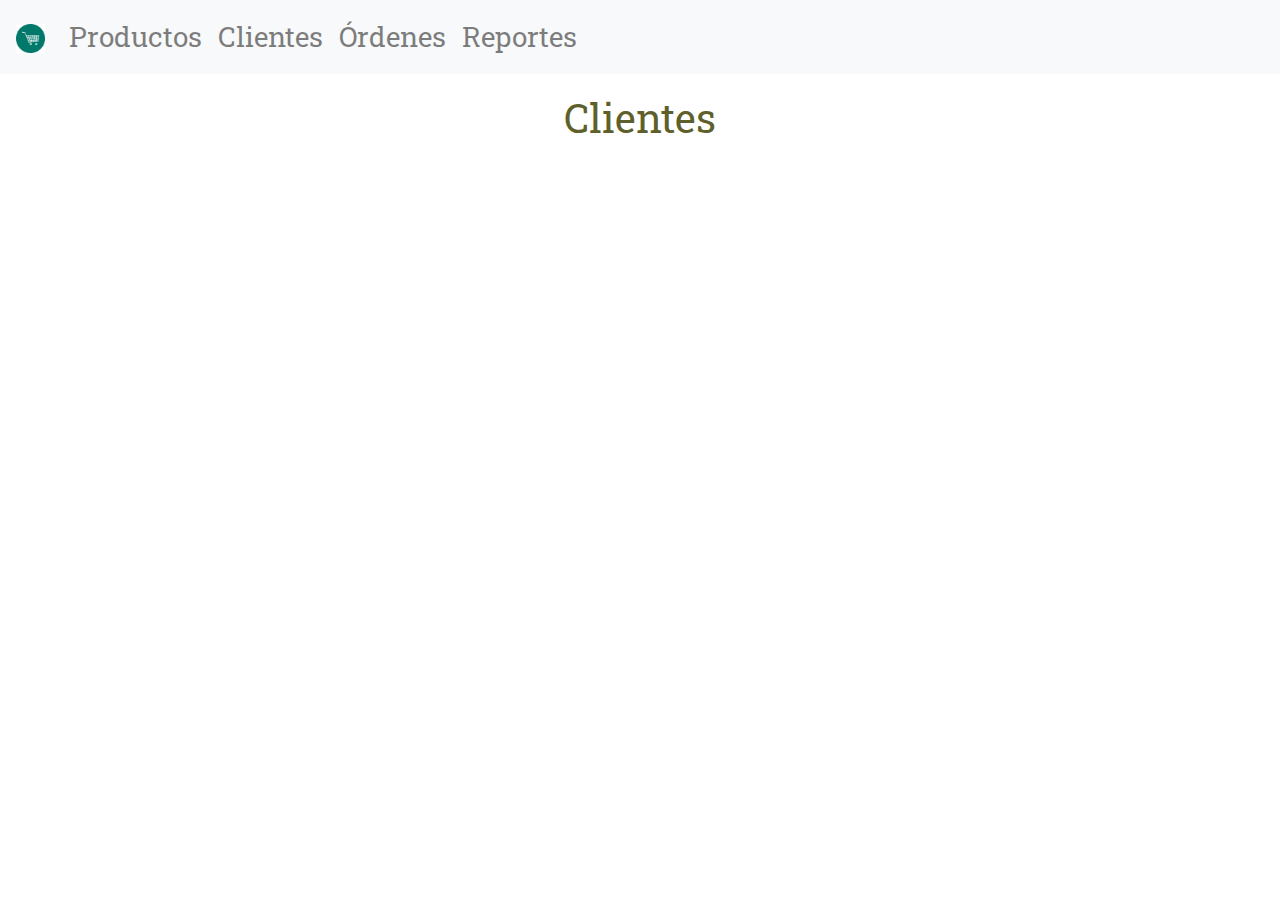
==== pages/clientes.html @ d71c71aa "Copio archivos de entrega 2" ====
<!DOCTYPE html>
<html>
  <head>
    <meta charset="utf-8" />
    <meta name="viewport" content="width=device-width, initial-scale=1">
    <title>Rental site</title>
    <link rel="shortcut icon" href="../images/cart_icon.png" type = "image/x-icon"/>
    <link rel="stylesheet" href="https://maxcdn.bootstrapcdn.com/bootstrap/4.0.0/css/bootstrap.min.css">
    <script src="https://code.jquery.com/jquery-3.2.1.slim.min.js"></script>
    <script src="https://cdnjs.cloudflare.com/ajax/libs/popper.js/1.12.9/umd/popper.min.js"></script>
    <script src="https://maxcdn.bootstrapcdn.com/bootstrap/4.0.0/js/bootstrap.min.js"></script>
    <link href="https://fonts.googleapis.com/css2?family=Roboto+Slab:wght@300;400;700&display=swap" rel="stylesheet">
    <link rel="stylesheet" href="../styles/style.css" />
  </head>
    <body>
    <nav class="navbar navbar-expand-lg navbar-light bg-light">
      <a class="navbar-brand" href="../index.html"><img src="../images/cart_icon.png" alt="Rental Site Logo"/></a>
      <button class="navbar-toggler" type="button" data-toggle="collapse" data-target="#navbarNav" aria-controls="navbarNav" aria-expanded="false" aria-label="Toggle navigation">
         <span class="navbar-toggler-icon"></span>
      </button>
      <div class="collapse navbar-collapse" id="navbarNav">
          <ul class="navbar-nav">
              <li class="nav-item">
                 <a class="nav-link" href="./productos.html">Productos</a>
              </li>
              <li class="nav-item">
                  <a class="nav-link" href="#">Clientes</a>
              </li>
              <li class="nav-item">
                  <a class="nav-link" href="./ordenes.html">Órdenes</a>
              </li>
              <li class="nav-item">
                  <a class="nav-link" href="./reportes.html">Reportes</a>
              </li>
          </ul>
      </div>
    </nav>








    <main>
      <h1>Clientes</h1>
    </main>
  </body>
</html>
---- styles/style.css ----
@import url('https://fonts.googleapis.com/css2?family=Roboto+Slab:wght@300;400;700&display=swap');
/* RESET */
*{
  margin: 0;
  font-family: 'Roboto Slab', serif;
}

/* Establecer el tamaño y la fuente de los encabezados */

h1, h2, h3, h4, h5, h6 {
  font-weight: 400;
  line-height: 1.2;
  margin: 0.5em 0;
  color: rgb(95, 95, 43);
}

/* HEADINGS */
h1 {
  font-size: 2.5rem;
  text-align: center;
}

h2 {
  font-size: 2.2rem;
  display: block;
  clear:both;
}

h3 {
  font-size: 1.8rem;
}

h4 {
  font-size: 1.3em;
}

h5 {
  font-size: 1rem;
}

h6 {
  font-size: 0.7rem;
}

/* BOTONES */

.btn {
  background-color: rgb(95, 95, 43);
  color: #fff;
  border: none;
  transition: background-color 0.3s;
}

.btn:hover {
  background-color: rgb(210, 210, 177);
  color: rgb(95, 95, 43);
}

.card-reporte .btn {
  align-self: flex-end;
  margin-top: 5%;
}

/* NAVIGATION */
nav {
  background-color: lightgray;
  padding: 10px 30px;
  min-width: 200px;
}

nav ul {
  list-style: none;
  display: inline-block;
}

nav ul li {
  display: inline-block
}

nav ul li a {
  color: black;
  text-decoration: none;
  font-size: 1.75rem;
}

nav ul li a:hover{
  font-weight: bold;
  color: rgb(50,50,50); 
  transition: color 0.3s;
  transition: color 0.3s;
}

nav img {
  max-width: 1.8rem;
}

/* LAYOUT */
.main-div {
  display: flex;
  flex-wrap: wrap;
  align-items: top;
  width: 100%;
  height: 100%;
}

.main-div .izquierdo {
  margin-top: 1.5rem;
  display: inline-block;
  width: 49%;
  height: 100%;
  background-color: rgb(220, 220, 220);
  padding: 5px;
}

.main-div .derecho {
  display: inline-block;
  width: 49%;
  height: 100%;
  background-color: rgb(180,180,180);
  padding: 5px;
}

/* TABLE */
table {
  width: 97%;
  margin: 2rem 0.8rem 0.2rem 0.8rem;
  border-collapse: collapse;
}

table, th, td {
  border: 1px solid;
}

table tr th {
  margin: 0.2rem;
  padding: 0.2rem;
}

table tr td {
  margin: 0.2rem;
  padding: 0.2rem;
}

table thead {
  color: rgb(210, 210, 177);
  background-color: rgb(95, 95, 43);
  border-color:  rgb(95, 95, 43);
}

.selected-item-data .title{
  font-weight: bold;
  margin-left: 0.5rem;
}

.selected-item-data .data{
  margin-left: 0.5rem;
}

.selected-item-data {
  display: block;
}

.table-responsive {
  overflow-x: auto;
  overflow-y: hidden;
  white-space: nowrap;
}

.card-img-top{
  padding: 10px, 5px;
  overflow: hidden;
  border-radius: 50%;
  border-width: 2px;
  border-color: rgb(0, 0, 0);
}

.card-reporte {
  border-radius: 5%;
  border-width: 3px;
  margin: 3%;
  padding: 5px;
  text-align: center;
  min-width: 250px;
  max-width: 600px;
}

.row {
  justify-content: center;
}


@media (max-width: 700px) {
  .card {
    margin-left: 50%;
    margin-right: 50%;
  }
}

@media (max-width: 400px) {
  table {
    width: 95%;
    margin: 1rem 0.5rem 0.1rem 0.5rem;
    border-collapse: collapse;
  }
}
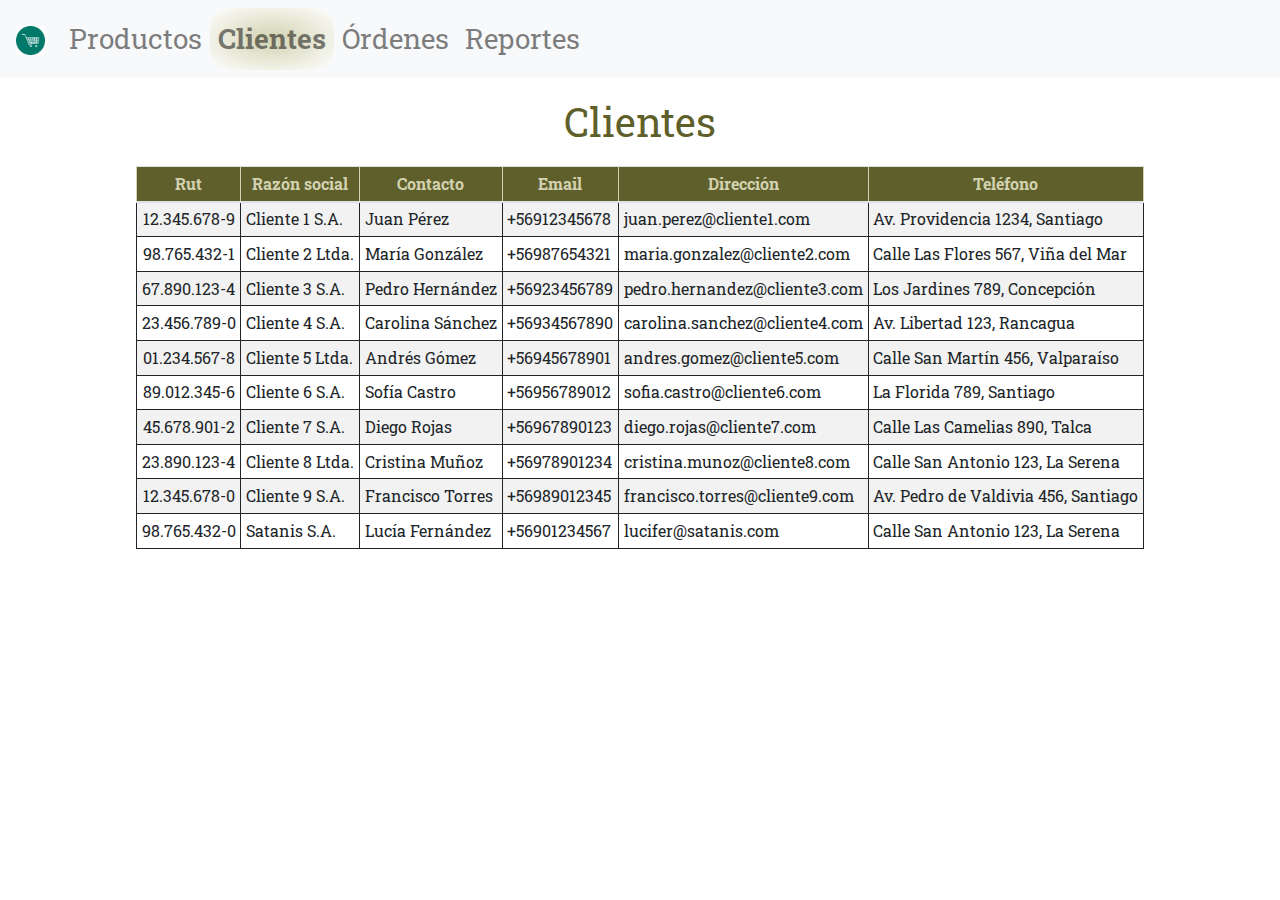
==== commit 8fdda56d: "termino página clientes" ====
--- a/pages/clientes.html
+++ b/pages/clientes.html
@@ -1,50 +1,76 @@
 <!DOCTYPE html>
 <html>
-  <head>
-    <meta charset="utf-8" />
-    <meta name="viewport" content="width=device-width, initial-scale=1">
-    <title>Rental site</title>
-    <link rel="shortcut icon" href="../images/cart_icon.png" type = "image/x-icon"/>
-    <link rel="stylesheet" href="https://maxcdn.bootstrapcdn.com/bootstrap/4.0.0/css/bootstrap.min.css">
-    <script src="https://code.jquery.com/jquery-3.2.1.slim.min.js"></script>
-    <script src="https://cdnjs.cloudflare.com/ajax/libs/popper.js/1.12.9/umd/popper.min.js"></script>
-    <script src="https://maxcdn.bootstrapcdn.com/bootstrap/4.0.0/js/bootstrap.min.js"></script>
-    <link href="https://fonts.googleapis.com/css2?family=Roboto+Slab:wght@300;400;700&display=swap" rel="stylesheet">
-    <link rel="stylesheet" href="../styles/style.css" />
-  </head>
-    <body>
-    <nav class="navbar navbar-expand-lg navbar-light bg-light">
-      <a class="navbar-brand" href="../index.html"><img src="../images/cart_icon.png" alt="Rental Site Logo"/></a>
-      <button class="navbar-toggler" type="button" data-toggle="collapse" data-target="#navbarNav" aria-controls="navbarNav" aria-expanded="false" aria-label="Toggle navigation">
-         <span class="navbar-toggler-icon"></span>
-      </button>
-      <div class="collapse navbar-collapse" id="navbarNav">
-          <ul class="navbar-nav">
-              <li class="nav-item">
-                 <a class="nav-link" href="./productos.html">Productos</a>
-              </li>
-              <li class="nav-item">
-                  <a class="nav-link" href="#">Clientes</a>
-              </li>
-              <li class="nav-item">
-                  <a class="nav-link" href="./ordenes.html">Órdenes</a>
-              </li>
-              <li class="nav-item">
-                  <a class="nav-link" href="./reportes.html">Reportes</a>
-              </li>
-          </ul>
-      </div>
-    </nav>
+	<head>
+		<meta charset="utf-8" />
+		<meta name="viewport" content="width=device-width, initial-scale=1" />
+		<title>Rental site</title>
+		<link rel="shortcut icon" href="../images/cart_icon.png" type="image/x-icon" />
+		<link rel="stylesheet" href="https://maxcdn.bootstrapcdn.com/bootstrap/4.0.0/css/bootstrap.min.css" />
+		<script src="https://code.jquery.com/jquery-3.2.1.slim.min.js"></script>
+		<script src="https://cdnjs.cloudflare.com/ajax/libs/popper.js/1.12.9/umd/popper.min.js"></script>
+		<script src="https://maxcdn.bootstrapcdn.com/bootstrap/4.0.0/js/bootstrap.min.js"></script>
+		<link href="https://fonts.googleapis.com/css2?family=Roboto+Slab:wght@300;400;700&display=swap" rel="stylesheet" />
+		<link rel="stylesheet" href="../styles/css/style.css" />
+		<script src="../data/scriptCarga.js"></script>
+	</head>
+	<body onload="cargarClientes()">
+		<nav class="navbar navbar-expand-lg navbar-light bg-light">
+			<a class="navbar-brand" href="../index.html"><img src="../images/cart_icon.png" alt="Rental Site Logo" /></a>
+			<button
+				class="navbar-toggler"
+				type="button"
+				data-toggle="collapse"
+				data-target="#navbarNav"
+				aria-controls="navbarNav"
+				aria-expanded="false"
+				aria-label="Toggle navigation"
+			>
+				<span class="navbar-toggler-icon"></span>
+			</button>
+			<div class="collapse navbar-collapse" id="navbarNav">
+				<ul class="navbar-nav">
+					<li class="nav-item">
+						<a class="nav-link" href="./productos.html">Productos</a>
+					</li>
+					<li class="nav-item">
+						<a class="nav-link" href="#">Clientes</a>
+					</li>
+					<li class="nav-item">
+						<a class="nav-link" href="./ordenes.html">Órdenes</a>
+					</li>
+					<li class="nav-item">
+						<a class="nav-link" href="./reportes.html">Reportes</a>
+					</li>
+				</ul>
+			</div>
+		</nav>
 
-
-
-
-
-
-
-
-    <main>
-      <h1>Clientes</h1>
-    </main>
-  </body>
-</html>+		<header>
+			<h1>Clientes</h1>
+		</header>
+		<main>
+			<div class="text-center">
+				<div class="listaClientes">
+					<div class="container">
+						<div class="row"></div>
+					</div>
+				</div>
+				<div>
+					<table id="tablaClientes" class="table table-sm table-striped tablaClientes">
+						<thead>
+							<tr>
+								<th class="text-center">Rut</th>
+								<th class="text-center">Razón social</th>
+								<th class="text-center">Contacto</th>
+								<th class="text-center">Email</th>
+								<th class="text-center">Dirección</th>
+								<th class="text-center">Teléfono</th>
+							</tr>
+						</thead>
+						<tbody id="tablaClientesBody"></tbody>
+					</table>
+				</div>
+			</div>
+		</main>
+	</body>
+</html>
--- a/styles/css/style.css
+++ b/styles/css/style.css
@@ -0,0 +1,223 @@
+@charset "UTF-8";
+@import url("https://fonts.googleapis.com/css2?family=Roboto+Slab:wght@300;400;700&display=swap");
+/* RESET */
+* {
+  margin: 0;
+  font-family: "Roboto Slab", serif;
+}
+
+/* HEADINGS */
+h1,
+h2,
+h3,
+h4,
+h5,
+h6 {
+  font-weight: 400;
+  line-height: 1.2;
+  margin: 0.5em 0;
+  color: rgb(95, 95, 43);
+}
+
+h1 {
+  font-size: 2.5rem;
+  text-align: center;
+}
+
+h2 {
+  font-size: 2.2rem;
+  display: block;
+  clear: both;
+}
+
+h3 {
+  font-size: 1.8rem;
+}
+
+h4 {
+  font-size: 1.3em;
+}
+
+h5 {
+  font-size: 1rem;
+}
+
+h6 {
+  font-size: 0.7rem;
+}
+
+/* BOTONES */
+.btn {
+  background-color: rgb(95, 95, 43);
+  color: rgb(255, 255, 255);
+  border: none;
+  transition: background-color 0.3s;
+}
+.btn:hover {
+  background-color: rgb(210, 210, 177);
+  color: rgb(95, 95, 43);
+}
+.card-reporte .btn {
+  align-self: flex-end;
+  margin-top: 5%;
+}
+
+/* NAVIGATION */
+nav {
+  background-color: lightgray;
+  padding: 10px 30px;
+  min-width: 200px;
+}
+nav ul {
+  list-style: none;
+  display: inline-block;
+  align-items: center;
+}
+nav ul li {
+  display: inline-block;
+  /* acá bajo tengo el selector para que encuentre la página que está seleccionada en la web */
+}
+nav ul li a {
+  display: inline-block;
+  color: rgb(0, 0, 0);
+  text-decoration: none;
+  font-size: 1.75rem;
+}
+nav ul li a:hover {
+  font-weight: bold;
+  color: rgb(50, 50, 50);
+  transition: color 0.3s;
+}
+nav ul li a[href="#"] {
+  font-weight: bold;
+  padding: 10px 20px;
+  border-radius: 20px;
+  background-color: rgb(255, 255, 255);
+  background-image: radial-gradient(ellipse at center, rgb(210, 210, 177), rgb(255, 255, 255));
+  background-clip: padding-box;
+  color: rgb(50, 50, 50);
+}
+nav img {
+  max-width: 1.8rem;
+}
+
+/* LAYOUT */
+.main-div {
+  display: flex;
+  flex-wrap: wrap;
+  align-items: top;
+  width: 100%;
+  height: 100%;
+}
+.main-div .izquierdo {
+  margin-top: 1.5rem;
+  display: inline-block;
+  width: 49%;
+  height: 100%;
+  background-color: rgb(220, 220, 220);
+  padding: 5px;
+}
+.main-div .derecho {
+  display: inline-block;
+  width: 49%;
+  height: 100%;
+  background-color: rgb(180, 180, 180);
+  padding: 5px;
+}
+
+/* TABLE */
+th,
+td {
+  border: 1px solid;
+}
+
+table {
+  width: 97%;
+  margin: 2rem 0.8rem 0.2rem 0.8rem;
+  border-collapse: collapse;
+}
+table tr th {
+  margin: 0.2rem;
+  padding: 0.2rem;
+}
+table tr td {
+  margin: 0.2rem;
+  padding: 0.2rem;
+}
+table thead {
+  color: rgb(210, 210, 177);
+  background-color: rgb(95, 95, 43);
+  border-color: rgb(95, 95, 43);
+}
+
+.selected-item-data {
+  display: block;
+}
+.selected-item-data .title {
+  font-weight: bold;
+  margin-left: 0.5rem;
+}
+.selected-item-data .data {
+  margin-left: 0.5rem;
+}
+
+.table-responsive {
+  overflow-x: auto;
+  overflow-y: hidden;
+  white-space: nowrap;
+}
+
+.card-img-top {
+  padding: 10px, 5px;
+  overflow: hidden;
+  border-radius: 50%;
+  border-width: 2px;
+  border-color: rgb(0, 0, 0);
+}
+
+.card-reporte {
+  border-radius: 5%;
+  border-width: 3px;
+  margin: 3%;
+  padding: 5px;
+  text-align: center;
+  min-width: 250px;
+  max-width: 600px;
+}
+
+.row {
+  justify-content: center;
+}
+
+@media (max-width: 700px) {
+  .card {
+    margin-left: 50%;
+    margin-right: 50%;
+  }
+}
+@media (min-width: 600px) {
+  .tablaClientes {
+    display: inline;
+  }
+  .listaClientes {
+    display: none;
+  }
+}
+@media (max-width: 600px) {
+  .tablaClientes {
+    display: none;
+  }
+  .listaClientes {
+    display: block;
+  }
+}
+@media (max-width: 400px) {
+  table {
+    width: 95%;
+    margin: 1rem 0.5rem 0.1rem 0.5rem;
+    border-collapse: collapse;
+  }
+  .card-reporte {
+    margin: 5%;
+  }
+}/*# sourceMappingURL=style.css.map */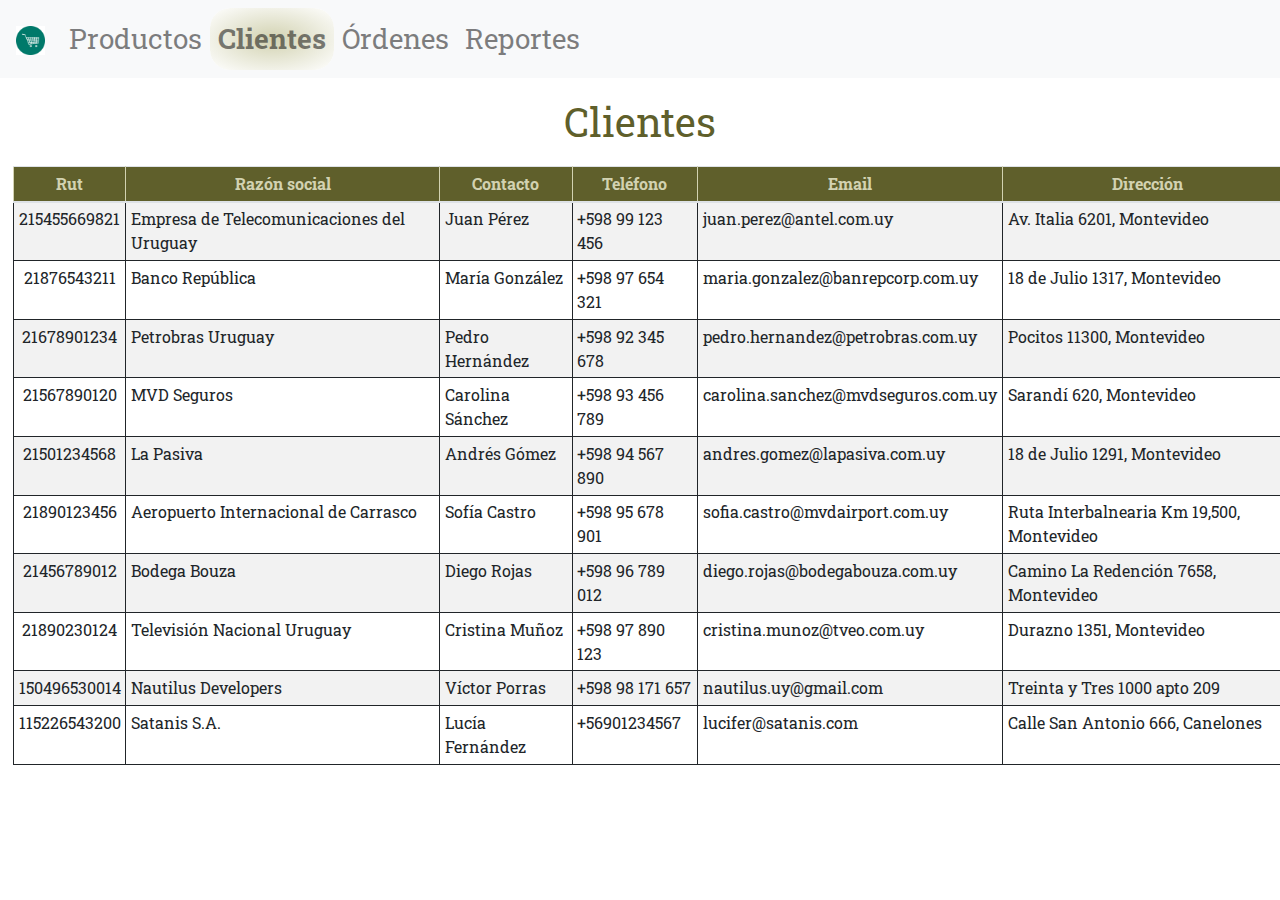
==== commit 080cb3d7: "comienzo con productos" ====
--- a/pages/clientes.html
+++ b/pages/clientes.html
@@ -62,9 +62,9 @@
 								<th class="text-center">Rut</th>
 								<th class="text-center">Razón social</th>
 								<th class="text-center">Contacto</th>
+								<th class="text-center">Teléfono</th>
 								<th class="text-center">Email</th>
 								<th class="text-center">Dirección</th>
-								<th class="text-center">Teléfono</th>
 							</tr>
 						</thead>
 						<tbody id="tablaClientesBody"></tbody>
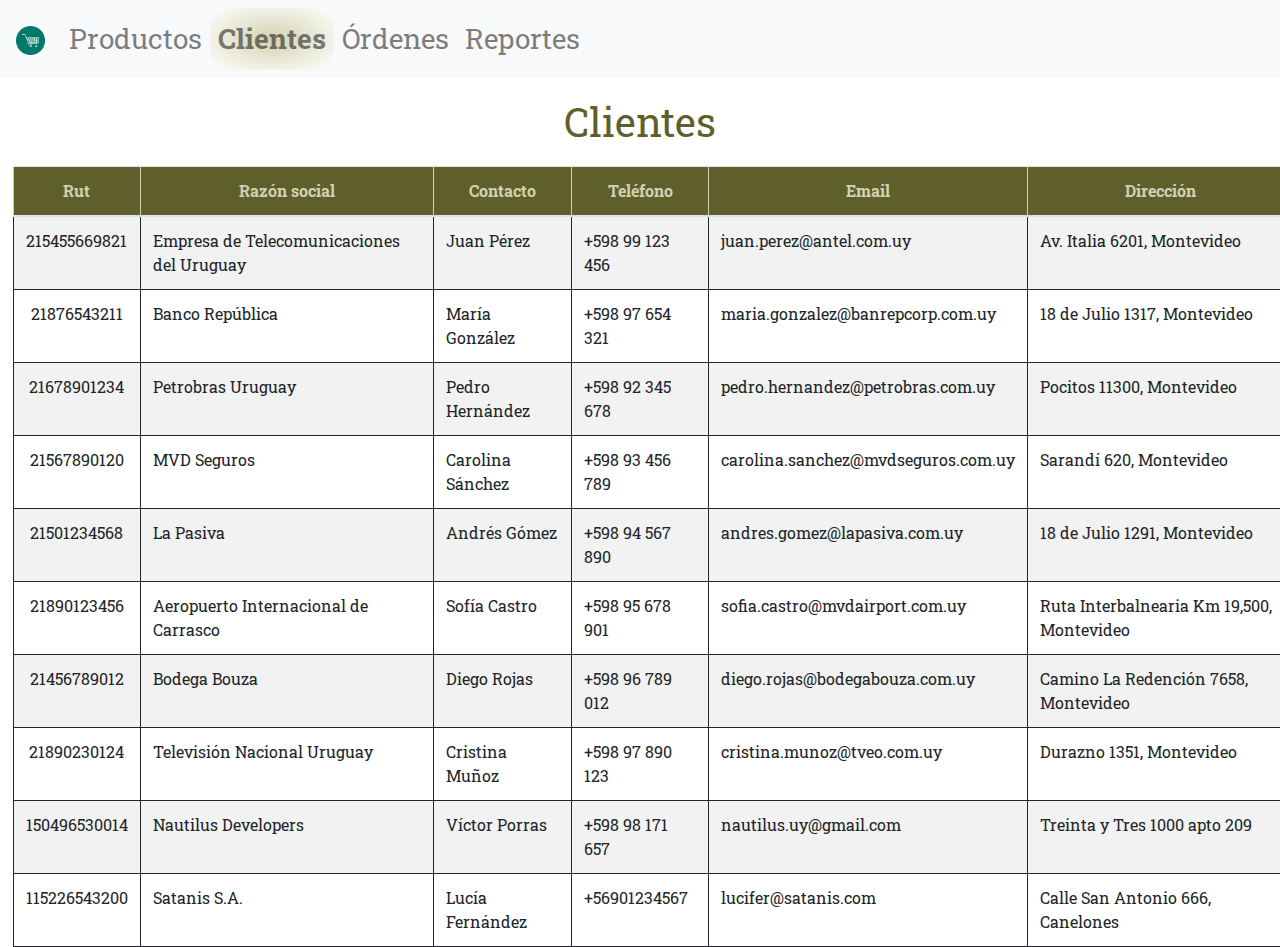
==== commit bb190eb5: "Termino de cargar datos de clientes" ====
--- a/pages/clientes.html
+++ b/pages/clientes.html
@@ -56,7 +56,7 @@
 					</div>
 				</div>
 				<div>
-					<table id="tablaClientes" class="table table-sm table-striped tablaClientes">
+					<table id="tablaClientes" class="table table-striped tablaClientes">
 						<thead>
 							<tr>
 								<th class="text-center">Rut</th>
--- a/styles/css/style.css
+++ b/styles/css/style.css
@@ -196,18 +196,22 @@
   }
 }
 @media (min-width: 600px) {
-  .tablaClientes {
+  .tablaClientes,
+  .tablaProductos {
     display: inline;
   }
-  .listaClientes {
+  .listaClientes,
+  .listaProductos {
     display: none;
   }
 }
 @media (max-width: 600px) {
-  .tablaClientes {
+  .tablaClientes,
+  .tablaProductos {
     display: none;
   }
-  .listaClientes {
+  .listaClientes,
+  .listaProductos {
     display: block;
   }
 }
